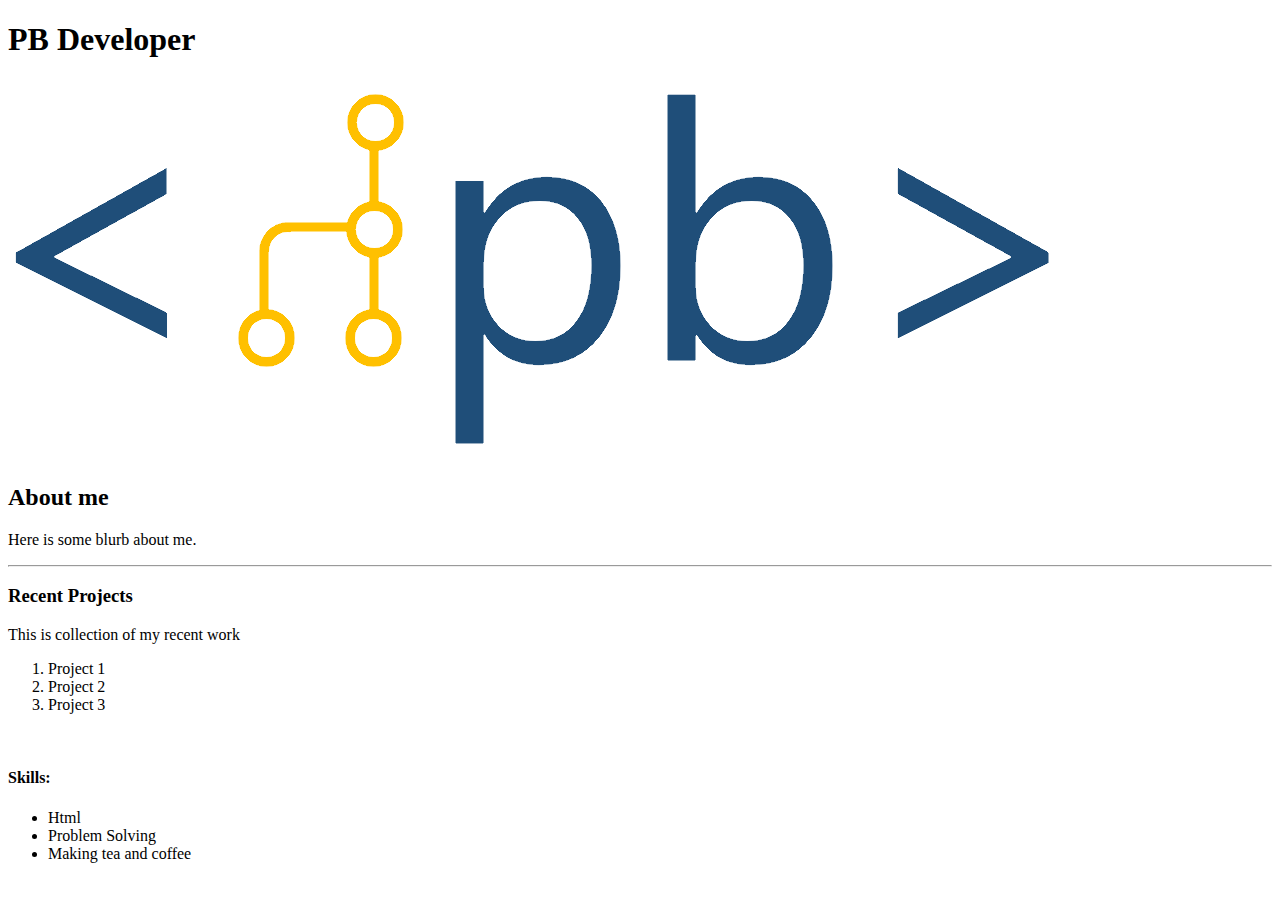
==== index.html @ f2e519b4 "adding logo, recent project list and skills list" ====
<!DOCTYPE html>
<html lang="en">
    <head>
        <title>PB</title>
    </head>
    <body>
        <header>
            <h1>PB Developer</h1>
        </header>
        <main>
            <img src="./images/pb-logo.png" alt="pb logo">
            <h2>About me</h2>
            <p>Here is some blurb about me.</p>
            <hr>
            <h3>Recent Projects</h3>
            <p>This is collection of my recent work</p>
            <ol>
                <li>Project 1</li>
                <li>Project 2</li>
                <li>Project 3</li>
            </ol>
            <br>
            <h4>Skills:</h4>
            <ul>
                <li>Html</li>
                <li>Problem Solving</li>
                <li>Making tea and coffee</li>
            </ul>
        </main>
        <footer>

        </footer>
    </body>
</html>
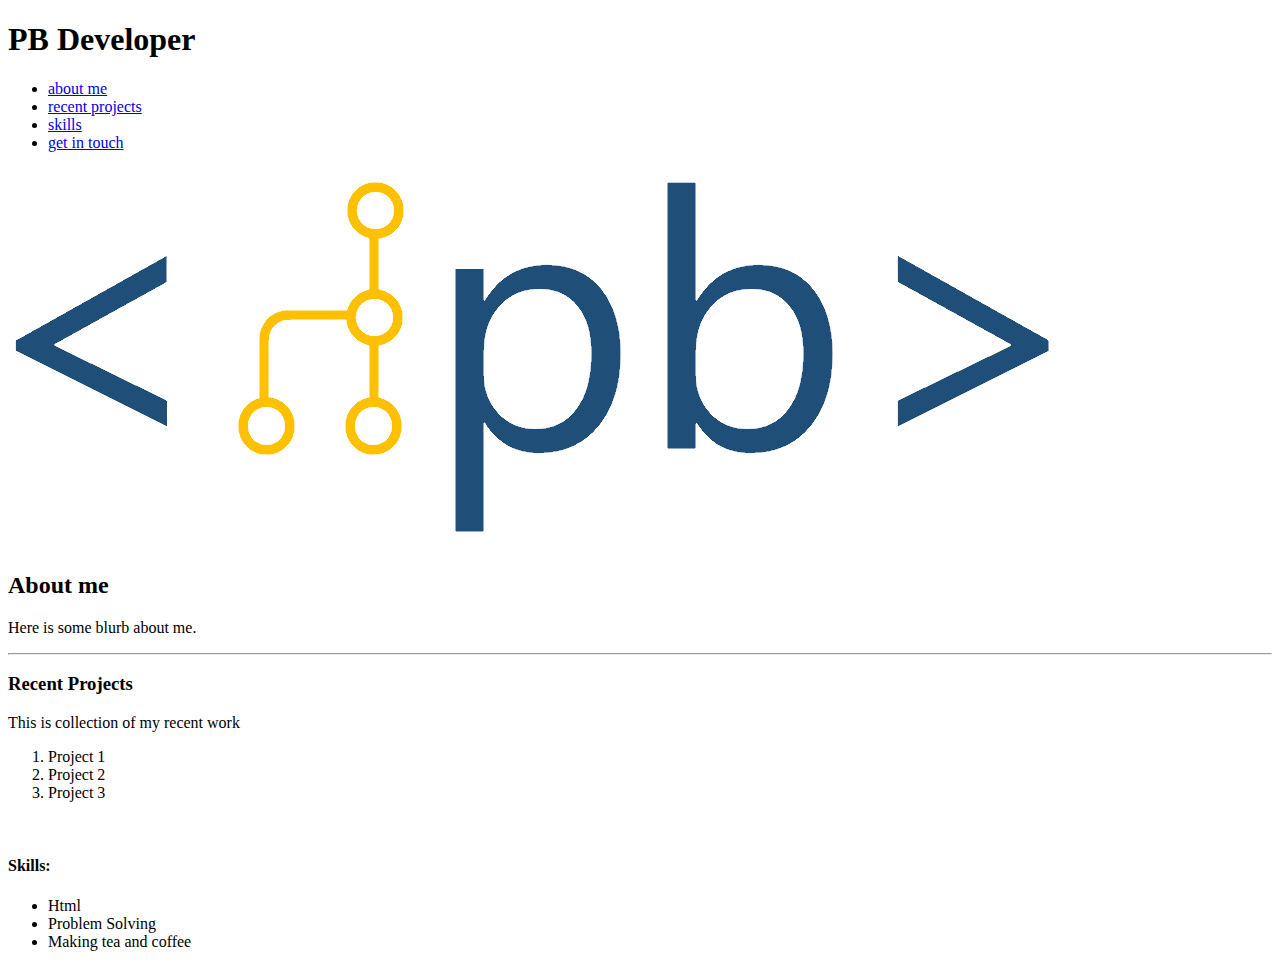
==== commit 2536dfd9: "adding nav bar" ====
--- a/index.html
+++ b/index.html
@@ -6,6 +6,14 @@
     <body>
         <header>
             <h1>PB Developer</h1>
+            <nav>
+                <ul>
+                    <li><a href=#>about me</a></li>
+                    <li><a href=#>recent projects</a>
+                    <li><a href=#>skills</a></li>
+                    <li><a href=#>get in touch</a></li>
+                </ul>
+            </nav>
         </header>
         <main>
             <img src="./images/pb-logo.png" alt="pb logo">
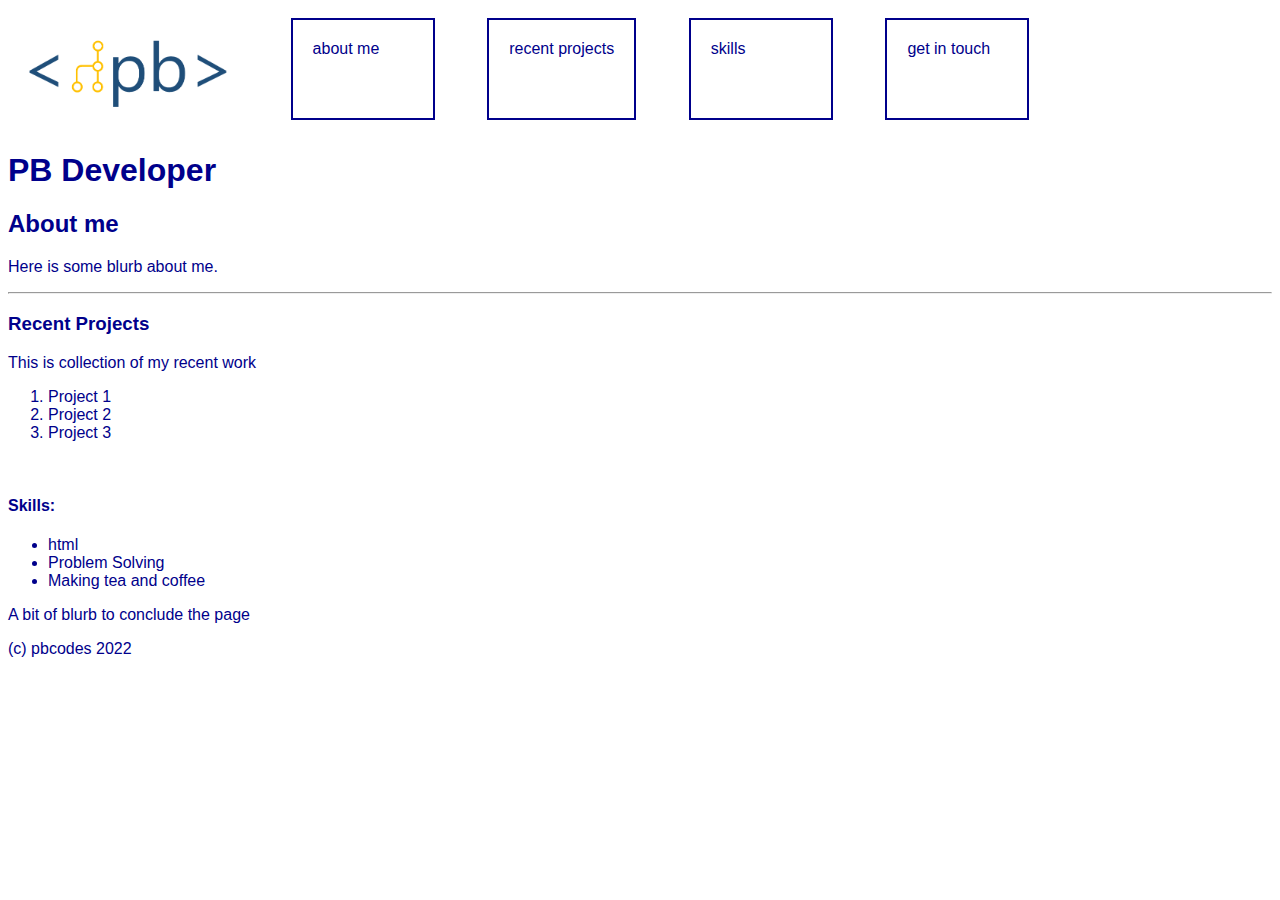
==== commit 18ec76d7: "add css file and start prettifying the top nav" ====
--- a/index.html
+++ b/index.html
@@ -1,22 +1,24 @@
 <!DOCTYPE html>
 <html lang="en">
     <head>
+        <link rel="stylesheet" type="text/css" href="styles.css">
         <title>PB</title>
     </head>
     <body>
+        <div class="menu-bar">
+            <img src="./images/pb-logo.png" alt="pb logo">
+            <ul class="menu">
+                <li class="menu-item"><a href=#>about me</a></li>
+                <li class="menu-item"><a href=#>recent projects</a>
+                <li class="menu-item"><a href=#>skills</a></li>
+                <li class="menu-item"><a href="./pages/contact.html">get in touch</a></li>
+            </ul>
+        </div>
         <header>
             <h1>PB Developer</h1>
-            <nav>
-                <ul>
-                    <li><a href=#>about me</a></li>
-                    <li><a href=#>recent projects</a>
-                    <li><a href=#>skills</a></li>
-                    <li><a href=#>get in touch</a></li>
-                </ul>
-            </nav>
         </header>
         <main>
-            <img src="./images/pb-logo.png" alt="pb logo">
+            
             <h2>About me</h2>
             <p>Here is some blurb about me.</p>
             <hr>
@@ -30,13 +32,14 @@
             <br>
             <h4>Skills:</h4>
             <ul>
-                <li>Html</li>
+                <li>html</li>
                 <li>Problem Solving</li>
                 <li>Making tea and coffee</li>
             </ul>
         </main>
         <footer>
-
+            <p>A bit of blurb to conclude the page</p>
+            <p>(c) pbcodes 2022</p>
         </footer>
     </body>
 </html>--- a/styles.css
+++ b/styles.css
@@ -0,0 +1,44 @@
+* {
+    font-family: verdana, sans-serif;
+    color: darkblue;
+}
+
+
+
+.menu-bar{
+    display: grid;
+    grid-template-columns: 200px 1fr 200px;
+    
+}
+
+.menu-bar img {
+    grid-column: 1/2;
+    width: 100%;
+    margin: 30px 20px 20px 20px;
+}
+
+.menu {
+    margin: 0px;
+    grid-column 2/3;
+    display: flex;
+    justify-content: space-evenly;
+}
+.menu-item {
+
+    align-items: center;
+    min-width: 100px;
+    max-width: 200px;
+    margin: 10px;
+    padding: 20px;
+    border: 2px solid darkblue;
+    list-style:none;    
+}
+
+.menu-item a{
+    text-decoration: none;
+    word-wrap:normal;
+}
+
+.menu-item:hover{
+    background-color: lightblue; 
+}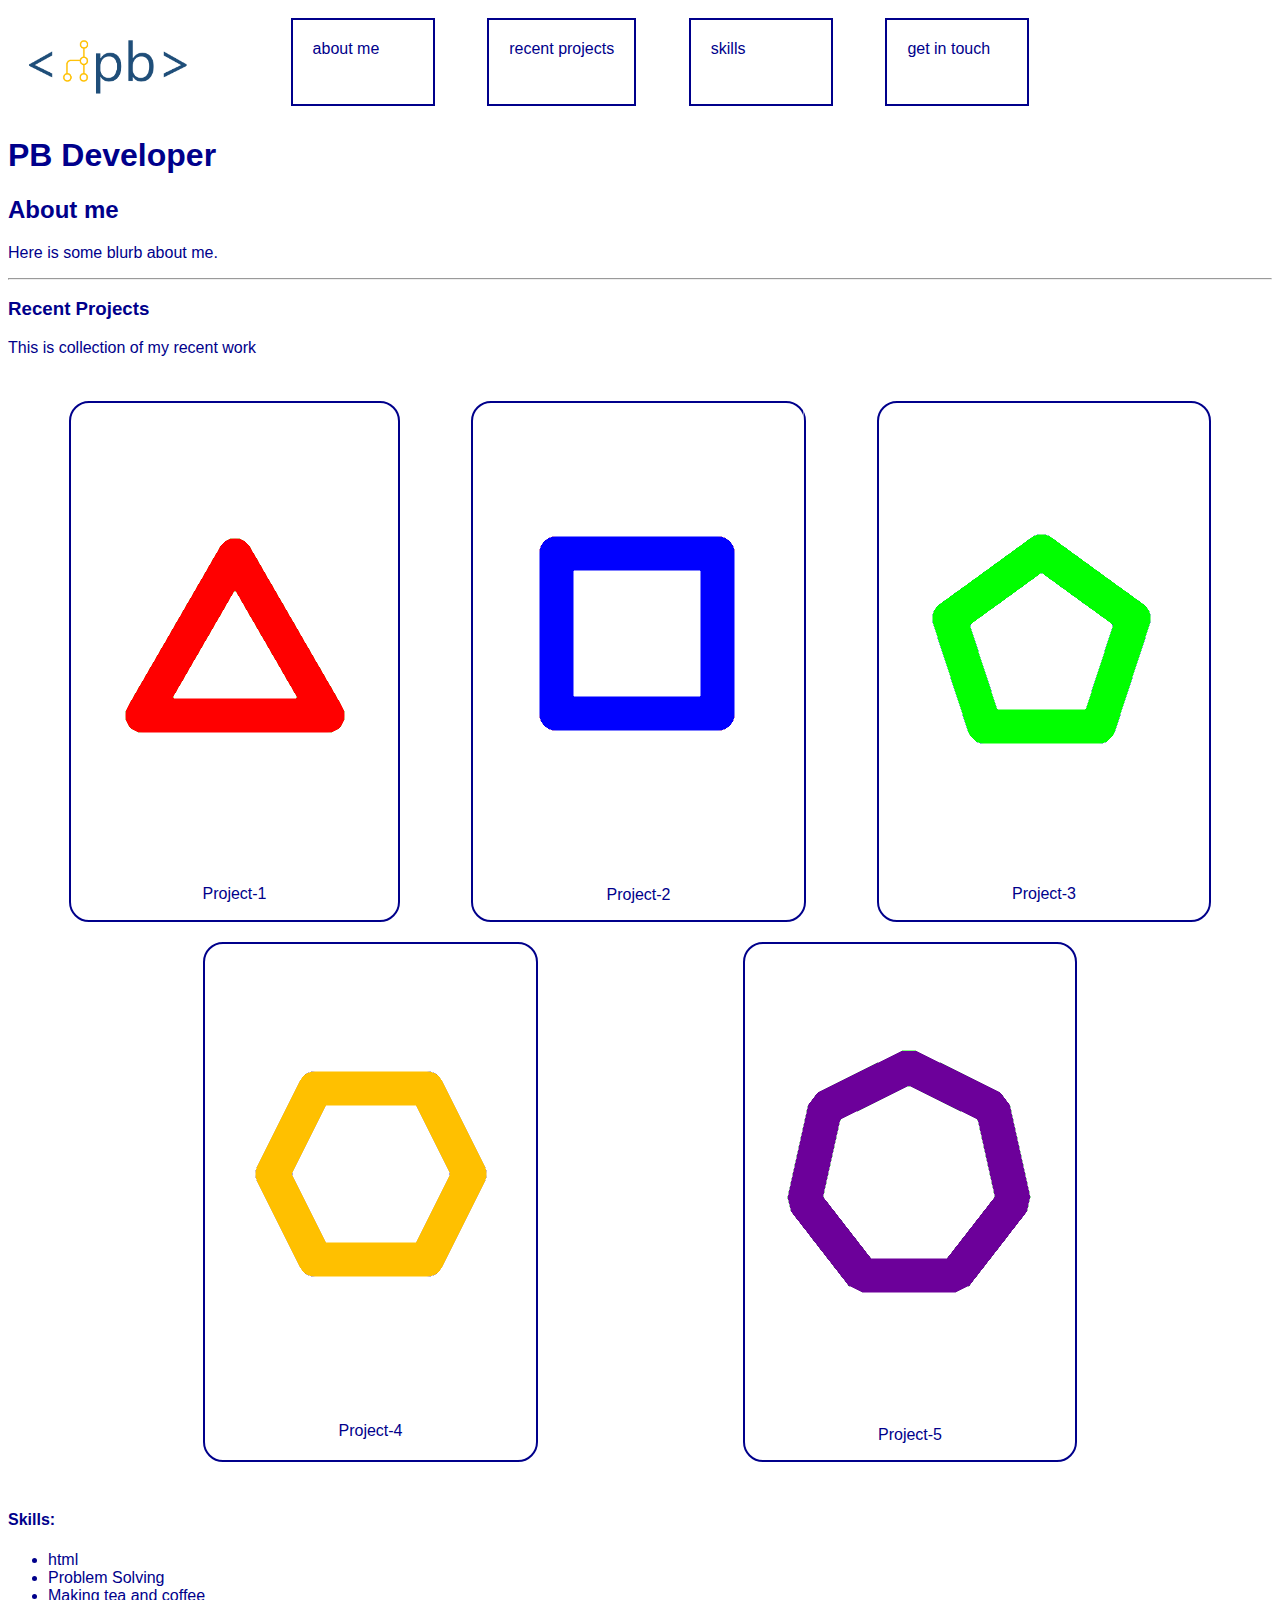
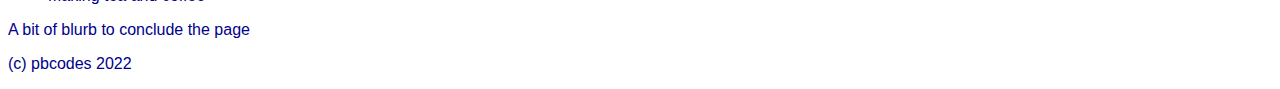
==== commit b0ad18db: "adding recent project items in a wrapping flex box" ====
--- a/index.html
+++ b/index.html
@@ -5,7 +5,7 @@
         <title>PB</title>
     </head>
     <body>
-        <div class="menu-bar">
+        <nav class="menu-bar">
             <img src="./images/pb-logo.png" alt="pb logo">
             <ul class="menu">
                 <li class="menu-item"><a href=#>about me</a></li>
@@ -13,7 +13,7 @@
                 <li class="menu-item"><a href=#>skills</a></li>
                 <li class="menu-item"><a href="./pages/contact.html">get in touch</a></li>
             </ul>
-        </div>
+        </nav>
         <header>
             <h1>PB Developer</h1>
         </header>
@@ -24,11 +24,32 @@
             <hr>
             <h3>Recent Projects</h3>
             <p>This is collection of my recent work</p>
-            <ol>
-                <li>Project 1</li>
-                <li>Project 2</li>
-                <li>Project 3</li>
-            </ol>
+            <br>
+            <div class="projects">
+                <div class="project-item">
+                    <img src="./images/triangle.png" alt="project 1 icon">
+                    <p>Project-1</p>
+                </div>
+                <div class="project-item">
+                    <img src="./images/square.png" alt="project 2 icon">
+                    <p>Project-2</p>
+                </div>
+                <div class="project-item">
+                    <img src="./images/pentagon.png" alt="project 3 icon">
+                    <p>Project-3</p>
+                </div>
+                <div class="project-item">
+                    <img src="./images/hexagon.png" alt="project 4 icon">
+                    <p>Project-4</p>
+                </div>
+                <div class="project-item">
+                    <img src="./images/heptagon.png" alt="project 5 icon">
+                    <p>Project-5</p>
+                </div>
+
+            </div>
+
+           
             <br>
             <h4>Skills:</h4>
             <ul>
--- a/styles.css
+++ b/styles.css
@@ -4,7 +4,7 @@
 }
 
 
-
+/* nav bar across top of page...using a grid */
 .menu-bar{
     display: grid;
     grid-template-columns: 200px 1fr 200px;
@@ -13,7 +13,7 @@
 
 .menu-bar img {
     grid-column: 1/2;
-    width: 100%;
+    width: 80%;
     margin: 30px 20px 20px 20px;
 }
 
@@ -21,7 +21,9 @@
     margin: 0px;
     grid-column 2/3;
     display: flex;
+    flex-wrap: wrap;
     justify-content: space-evenly;
+    
 }
 .menu-item {
 
@@ -41,4 +43,19 @@
 
 .menu-item:hover{
     background-color: lightblue; 
-}+}
+
+/* recent projects */
+.projects {
+    display: flex;
+    flex-wrap: wrap;
+    justify-content: space-evenly;
+}
+
+.project-item {
+    justify-items: center;
+    margin: 10px;
+    text-align: center;
+    border: 2px solid darkblue;
+    border-radius: 20px;
+}
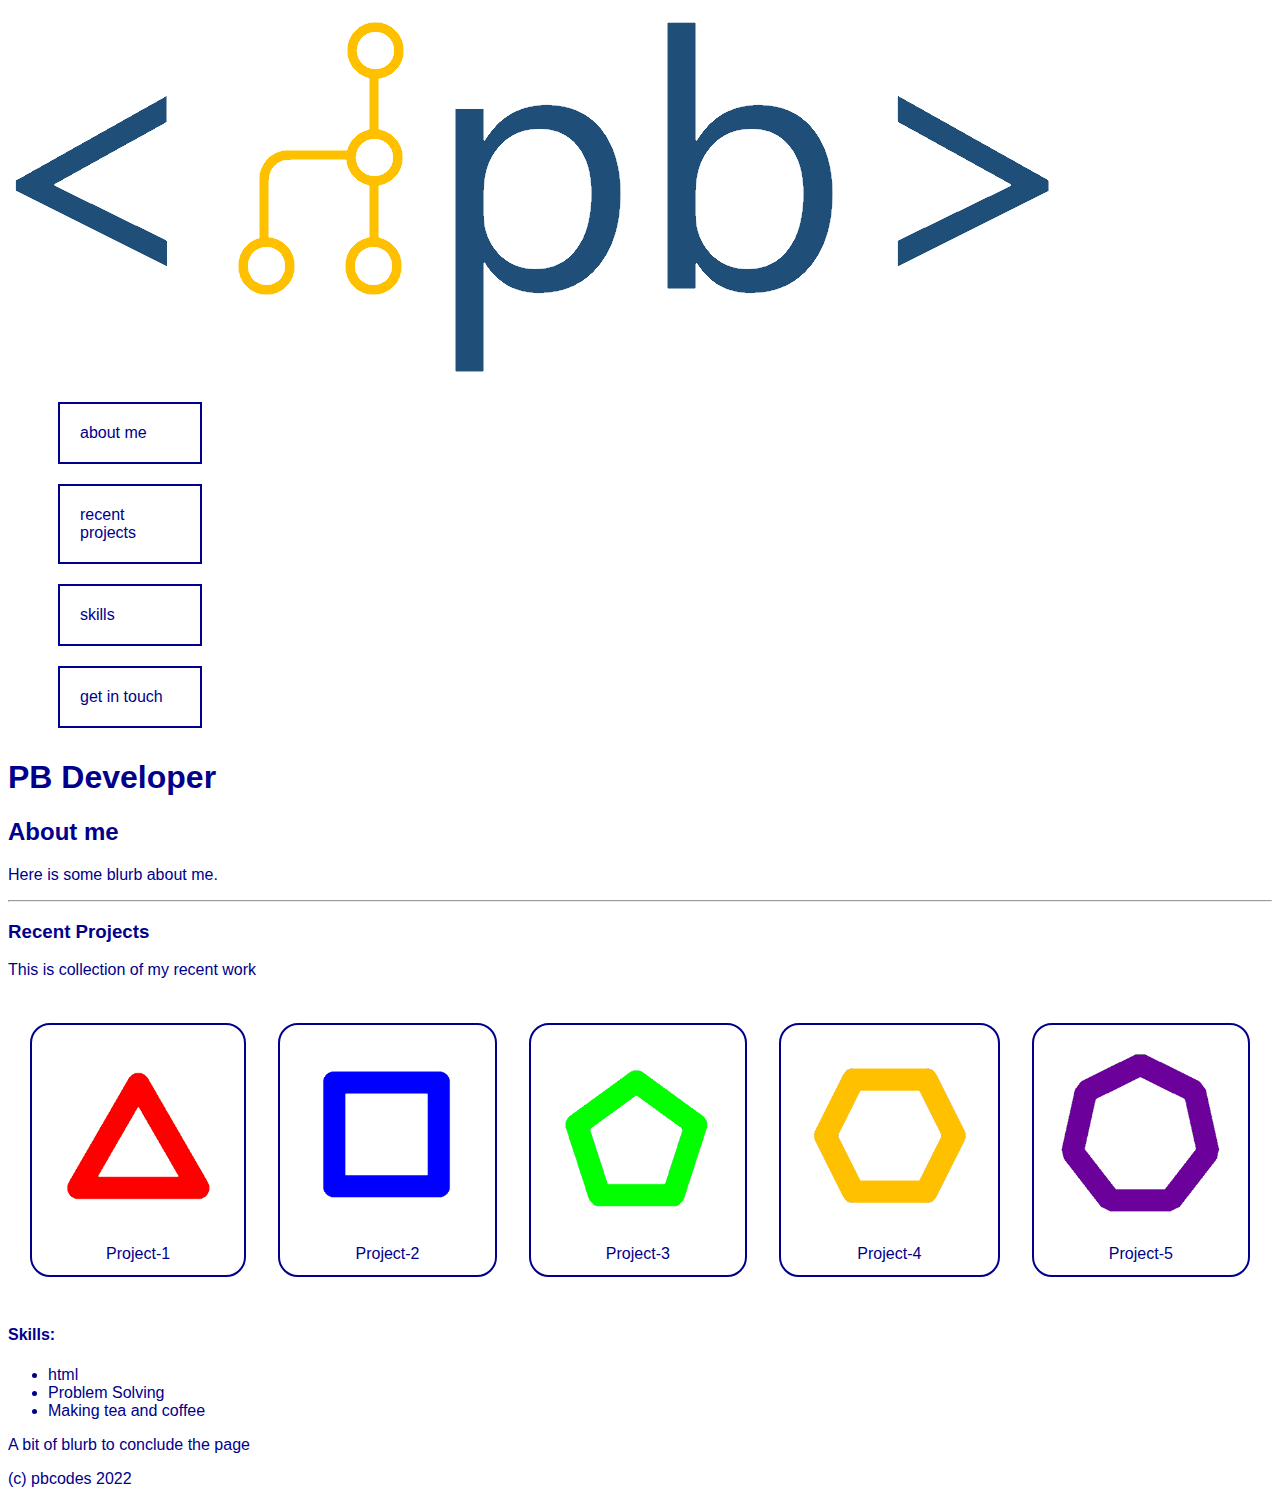
==== commit bef80a7b: "first draft" ====
--- a/index.html
+++ b/index.html
@@ -5,8 +5,8 @@
         <title>PB</title>
     </head>
     <body>
+        <img class="logo" src="./images/pb-logo.png" alt="pb logo">
         <nav class="menu-bar">
-            <img src="./images/pb-logo.png" alt="pb logo">
             <ul class="menu">
                 <li class="menu-item"><a href=#>about me</a></li>
                 <li class="menu-item"><a href=#>recent projects</a>
--- a/styles.css
+++ b/styles.css
@@ -26,7 +26,7 @@
     
 }
 .menu-item {
-
+    justify-items: center;
     align-items: center;
     min-width: 100px;
     max-width: 200px;
@@ -35,6 +35,7 @@
     border: 2px solid darkblue;
     list-style:none;    
 }
+
 
 .menu-item a{
     text-decoration: none;
@@ -55,7 +56,19 @@
 .project-item {
     justify-items: center;
     margin: 10px;
+    height: 250px;
+    overflow:hidden;
     text-align: center;
     border: 2px solid darkblue;
     border-radius: 20px;
 }
+
+.project-item img { 
+    margin: -40px 0px -60px 0px;
+    height: 300px;
+    object-fit: scale-down;
+}
+
+.project-item img:hover {
+    background-color: lightblue;
+}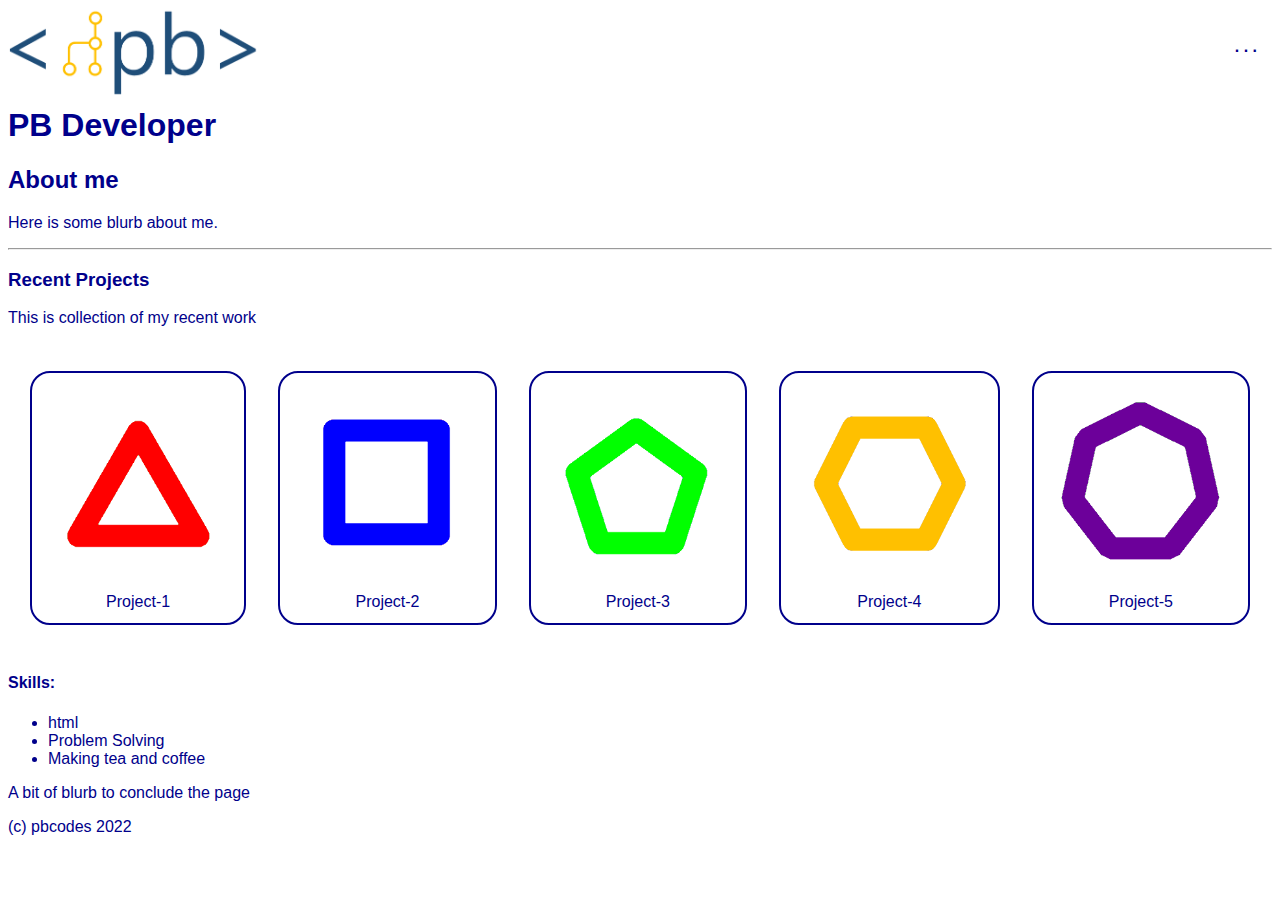
==== commit c724ed74: "adjust menu to expanding" ====
--- a/index.html
+++ b/index.html
@@ -2,18 +2,23 @@
 <html lang="en">
     <head>
         <link rel="stylesheet" type="text/css" href="styles.css">
+        <script type="text/javascript" src="scripts.js"></script>
         <title>PB</title>
     </head>
     <body>
         <img class="logo" src="./images/pb-logo.png" alt="pb logo">
-        <nav class="menu-bar">
-            <ul class="menu">
-                <li class="menu-item"><a href=#>about me</a></li>
-                <li class="menu-item"><a href=#>recent projects</a>
-                <li class="menu-item"><a href=#>skills</a></li>
-                <li class="menu-item"><a href="./pages/contact.html">get in touch</a></li>
-            </ul>
-        </nav>
+        <div class="collapsible-menu">
+            <input type="checkbox" id="menu">
+            <label for="menu">. . .</label>
+            <nav class="menu-content">
+                <ul class="menu">
+                    <li class="menu-item"><a href=#>about me</a></li>
+                    <li class="menu-item"><a href=#>recent projects</a>
+                    <li class="menu-item"><a href=#>skills</a></li>
+                    <li class="menu-item"><a href="./pages/contact.html">get in touch</a></li>
+                </ul>
+            </nav>
+        </div>
         <header>
             <h1>PB Developer</h1>
         </header>
--- a/styles.css
+++ b/styles.css
@@ -3,19 +3,66 @@
     color: darkblue;
 }
 
+.logo {
+    position: absolute;
+    width: 250px;
+}
 
-/* nav bar across top of page...using a grid */
+/*expanding nav bar */
+.menu-content {
+    font-weight:300;
+    padding: 0 0 0 50px;
+    text-align:right;
+}
+
+.collapsible-menu {
+    padding: 20px 0px 20px 0px;
+}
+/* no bullet points */
+.collapsible-menu ul{
+    list-style-type: none;
+}
+/* menu to list block instead of inline with some spacing and no underlines */
+.collapsible-menu a{
+    display:block;
+    padding: 5px 15px 5px 0px;
+    text-decoration: none;
+}
+
+.collapsible-menu label{
+    display:block;
+    text-align: right;
+    margin-right: 15px;
+    cursor: pointer;
+    font-weight:900;
+    padding: 10px 0px 10px 0px;
+}
+
+/* don't display the checkbox */
+input#menu {
+     display:none; 
+}
+/* default: hide the menu container */
+.menu-content {
+    max-height:0;
+    overflow: hidden;
+}
+
+.menu-content a:hover {
+    background-color:lightblue;
+}
+
+input:checked ~ .menu-content {
+    max-height: 100%;
+}
+
+/* nav bar across top of page...using a grid 
 .menu-bar{
     display: grid;
     grid-template-columns: 200px 1fr 200px;
     
 }
 
-.menu-bar img {
-    grid-column: 1/2;
-    width: 80%;
-    margin: 30px 20px 20px 20px;
-}
 
 .menu {
     margin: 0px;
@@ -45,6 +92,7 @@
 .menu-item:hover{
     background-color: lightblue; 
 }
+*/
 
 /* recent projects */
 .projects {
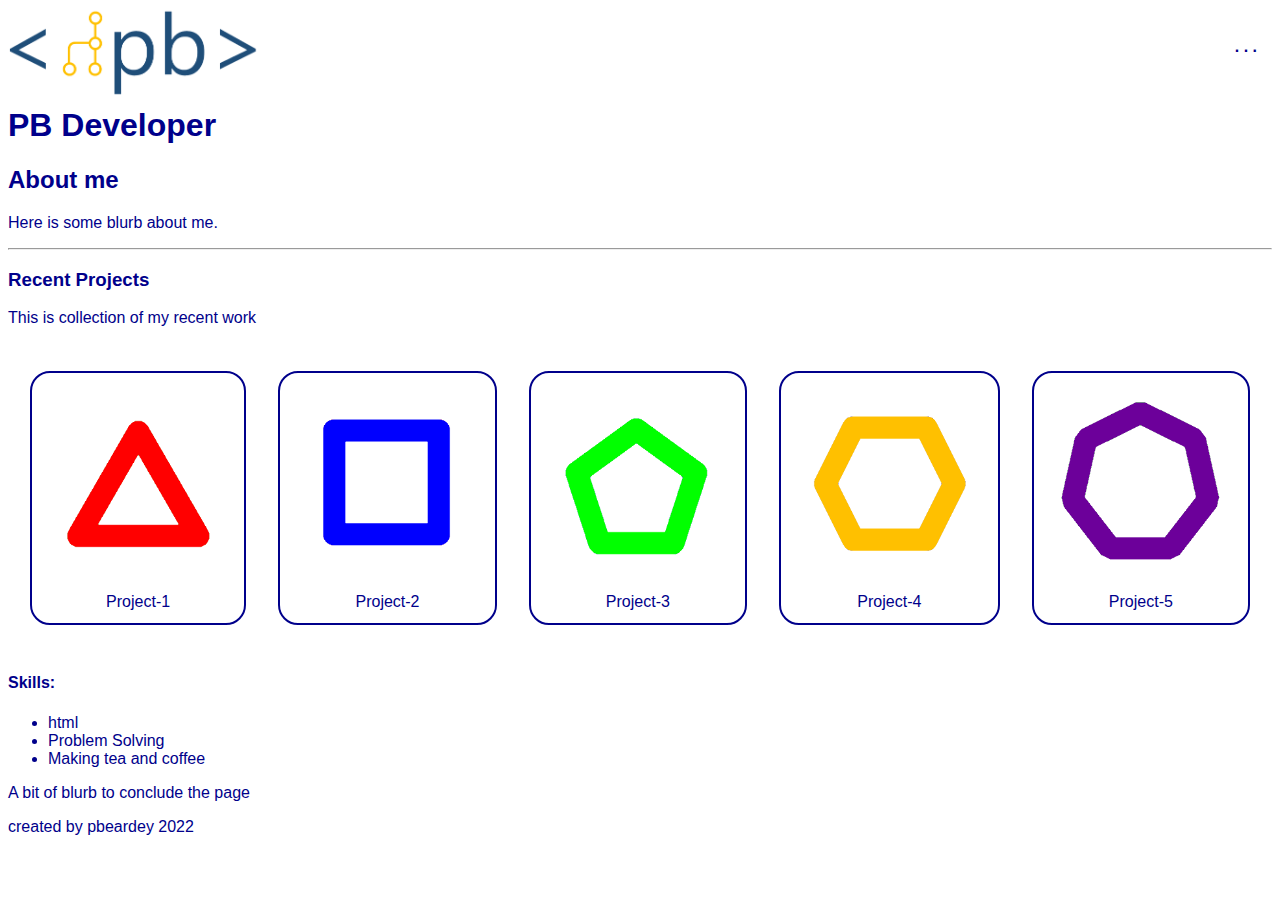
==== commit b6443727: "few tweeks" ====
--- a/index.html
+++ b/index.html
@@ -2,7 +2,7 @@
 <html lang="en">
     <head>
         <link rel="stylesheet" type="text/css" href="styles.css">
-        <script type="text/javascript" src="scripts.js"></script>
+        <meta name="viewport" content="width=device-width, initial-scale=1.0">
         <title>PB</title>
     </head>
     <body>
@@ -65,7 +65,7 @@
         </main>
         <footer>
             <p>A bit of blurb to conclude the page</p>
-            <p>(c) pbcodes 2022</p>
+            <p>created by pbeardey 2022</p>
         </footer>
     </body>
 </html>